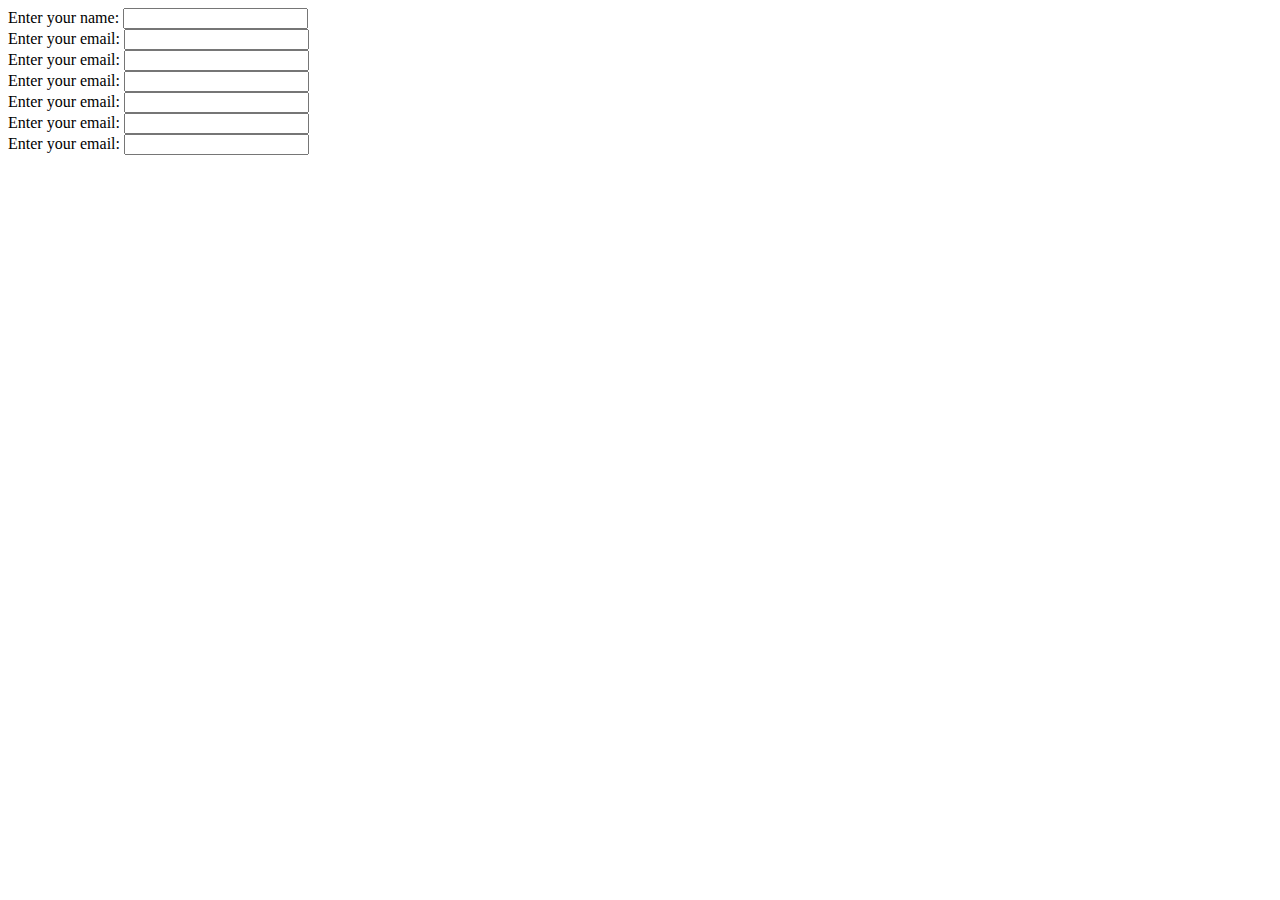
==== index.html @ dee8c594 "some small updates" ====
<!DOCTYPE html>
<html lang="en">

<head>
    <meta charset="UTF-8">
    <meta http-equiv="X-UA-Compatible" content="IE=edge">
    <meta name="viewport" content="width=device-width, initial-scale=1.0">
    <link rel="results" href="Reslts.html">
    <link rel="stylesheet" type="text/css" href="Stylee.css">
    <title>Registration Form</title>
</head>

 <Body>
    
    <form action="" method="get" class="form-example">
        <div class="form-example">
          <label for="name">Enter your name: </label>
          <input type="text" name="name" id="name" required>
        </div>
        <div class="form-example">
          <label for="email">Enter your email: </label>
          <input type="email" name="email" id="email" required>
        </div>
        <div class="form-example">
            <label for="email">Enter your email: </label>
            <input type="email" name="email" id="email" required>
          </div>
         <div class="form-example">
          <label for="email">Enter your email: </label>
          <input type="email" name="email" id="email" required>
        </div>
         <div class="form-example">
          <label for="email">Enter your email: </label>
          <input type="email" name="email" id="email" required>
        </div>
        <div class="form-example">
            <label for="email">Enter your email: </label>
            <input type="email" name="email" id="email" required>
          </div>
         <div class="form-example">
          <label for="email">Enter your email: </label>
          <input type="email" name="email" id="email" required>
        </div>
                
 </Body>
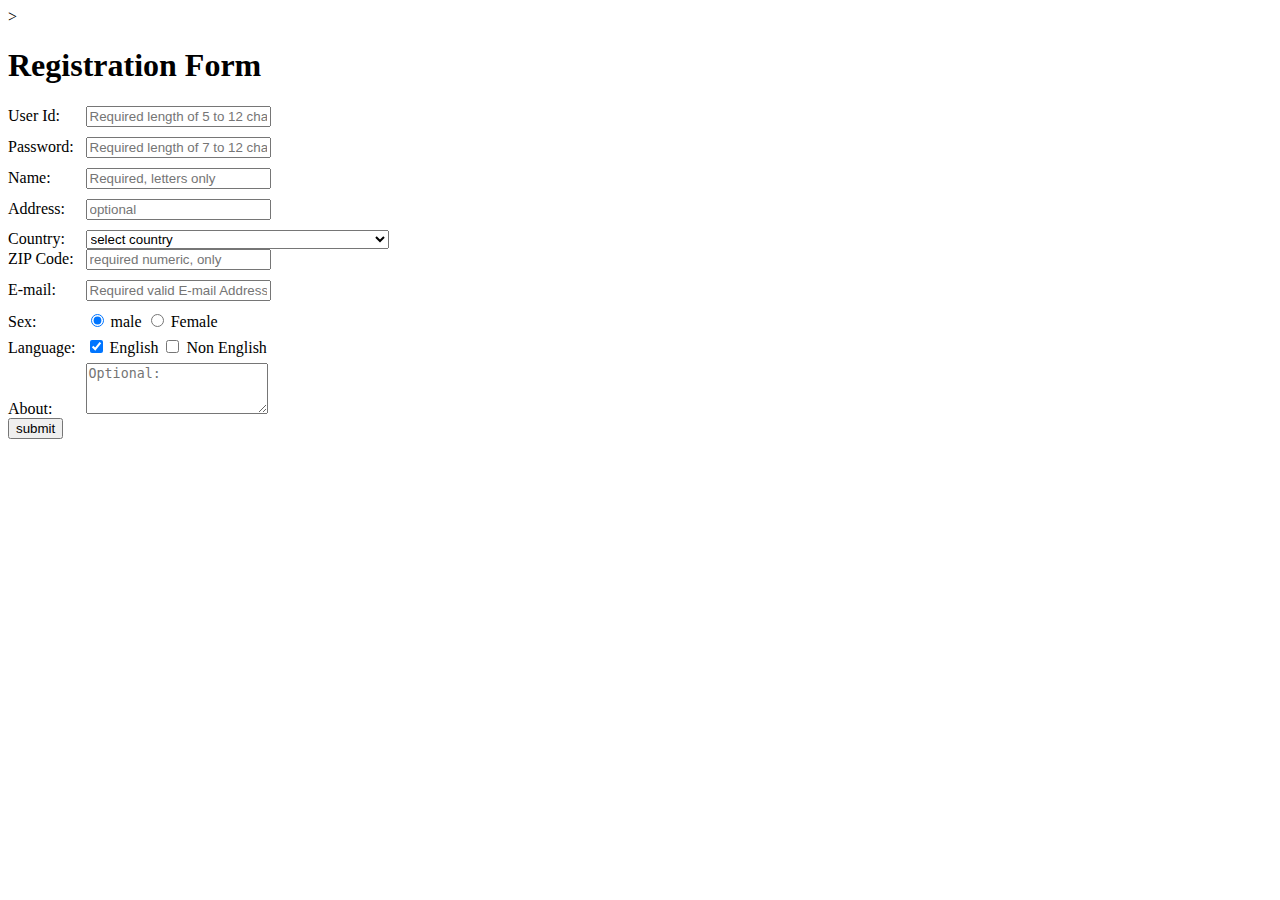
==== commit ae80798b: "added static" ====
--- a/index.html
+++ b/index.html
@@ -6,40 +6,332 @@
     <meta http-equiv="X-UA-Compatible" content="IE=edge">
     <meta name="viewport" content="width=device-width, initial-scale=1.0">
     <link rel="results" href="Reslts.html">
-    <link rel="stylesheet" type="text/css" href="Stylee.css">
+    <link rel="stylesheet" type="text/css" href="static/stylee.css">
     <title>Registration Form</title>
 </head>
 
- <Body>
-    
+<body>
+    <form class="form-example"></form>
+    >
+    <Div id="heading">
+        <h1>Registration Form</h1>
+    </Div>
     <form action="" method="get" class="form-example">
         <div class="form-example">
-          <label for="name">Enter your name: </label>
-          <input type="text" name="name" id="name" required>
+            <label for="name">User Id:</label>
+            <input type="text" name="name" id="name" required placeholder="Required length of 5 to 12 characters">
         </div>
         <div class="form-example">
-          <label for="email">Enter your email: </label>
-          <input type="email" name="email" id="email" required>
+            <label for="email">Password:</label>
+            <input type="password" name="email" id="email" required placeholder="Required length of 7 to 12 characters">
+        </Div>
+        <Div class="form-example">
+            <label>Name:</label>
+            <input name="Name" required placeholder="Required, letters only">
+        </Div>
+        <Div class="form-example">
+            <label>Address:</label>
+            <input type="Address" placeholder="optional">
+        </Div>
+        <Div class="form-example">
+            <label>Country:</label>
+            <select id="country" required placeholder="Required" name="country">
+                <option>select country</option>
+                <option value="AF">Afghanistan</option>
+                <option value="AX">Aland Islands</option>
+                <option value="AL">Albania</option>
+                <option value="DZ">Algeria</option>
+                <option value="AS">American Samoa</option>
+                <option value="AD">Andorra</option>
+                <option value="AO">Angola</option>
+                <option value="AI">Anguilla</option>
+                <option value="AQ">Antarctica</option>
+                <option value="AG">Antigua and Barbuda</option>
+                <option value="AR">Argentina</option>
+                <option value="AM">Armenia</option>
+                <option value="AW">Aruba</option>
+                <option value="AU">Australia</option>
+                <option value="AT">Austria</option>
+                <option value="AZ">Azerbaijan</option>
+                <option value="BS">Bahamas</option>
+                <option value="BH">Bahrain</option>
+                <option value="BD">Bangladesh</option>
+                <option value="BB">Barbados</option>
+                <option value="BY">Belarus</option>
+                <option value="BE">Belgium</option>
+                <option value="BZ">Belize</option>
+                <option value="BJ">Benin</option>
+                <option value="BM">Bermuda</option>
+                <option value="BT">Bhutan</option>
+                <option value="BO">Bolivia</option>
+                <option value="BQ">Bonaire, Sint Eustatius and Saba</option>
+                <option value="BA">Bosnia and Herzegovina</option>
+                <option value="BW">Botswana</option>
+                <option value="BV">Bouvet Island</option>
+                <option value="BR">Brazil</option>
+                <option value="IO">British Indian Ocean Territory</option>
+                <option value="BN">Brunei Darussalam</option>
+                <option value="BG">Bulgaria</option>
+                <option value="BF">Burkina Faso</option>
+                <option value="BI">Burundi</option>
+                <option value="KH">Cambodia</option>
+                <option value="CM">Cameroon</option>
+                <option value="CA">Canada</option>
+                <option value="CV">Cape Verde</option>
+                <option value="KY">Cayman Islands</option>
+                <option value="CF">Central African Republic</option>
+                <option value="TD">Chad</option>
+                <option value="CL">Chile</option>
+                <option value="CN">China</option>
+                <option value="CX">Christmas Island</option>
+                <option value="CC">Cocos (Keeling) Islands</option>
+                <option value="CO">Colombia</option>
+                <option value="KM">Comoros</option>
+                <option value="CG">Congo</option>
+                <option value="CD">Congo, Democratic Republic of the Congo</option>
+                <option value="CK">Cook Islands</option>
+                <option value="CR">Costa Rica</option>
+                <option value="CI">Cote D'Ivoire</option>
+                <option value="HR">Croatia</option>
+                <option value="CU">Cuba</option>
+                <option value="CW">Curacao</option>
+                <option value="CY">Cyprus</option>
+                <option value="CZ">Czech Republic</option>
+                <option value="DK">Denmark</option>
+                <option value="DJ">Djibouti</option>
+                <option value="DM">Dominica</option>
+                <option value="DO">Dominican Republic</option>
+                <option value="EC">Ecuador</option>
+                <option value="EG">Egypt</option>
+                <option value="SV">El Salvador</option>
+                <option value="GQ">Equatorial Guinea</option>
+                <option value="ER">Eritrea</option>
+                <option value="EE">Estonia</option>
+                <option value="ET">Ethiopia</option>
+                <option value="FK">Falkland Islands (Malvinas)</option>
+                <option value="FO">Faroe Islands</option>
+                <option value="FJ">Fiji</option>
+                <option value="FI">Finland</option>
+                <option value="FR">France</option>
+                <option value="GF">French Guiana</option>
+                <option value="PF">French Polynesia</option>
+                <option value="TF">French Southern Territories</option>
+                <option value="GA">Gabon</option>
+                <option value="GM">Gambia</option>
+                <option value="GE">Georgia</option>
+                <option value="DE">Germany</option>
+                <option value="GH">Ghana</option>
+                <option value="GI">Gibraltar</option>
+                <option value="GR">Greece</option>
+                <option value="GL">Greenland</option>
+                <option value="GD">Grenada</option>
+                <option value="GP">Guadeloupe</option>
+                <option value="GU">Guam</option>
+                <option value="GT">Guatemala</option>
+                <option value="GG">Guernsey</option>
+                <option value="GN">Guinea</option>
+                <option value="GW">Guinea-Bissau</option>
+                <option value="GY">Guyana</option>
+                <option value="HT">Haiti</option>
+                <option value="HM">Heard Island and Mcdonald Islands</option>
+                <option value="VA">Holy See (Vatican City State)</option>
+                <option value="HN">Honduras</option>
+                <option value="HK">Hong Kong</option>
+                <option value="HU">Hungary</option>
+                <option value="IS">Iceland</option>
+                <option value="IN">India</option>
+                <option value="ID">Indonesia</option>
+                <option value="IR">Iran, Islamic Republic of</option>
+                <option value="IQ">Iraq</option>
+                <option value="IE">Ireland</option>
+                <option value="IM">Isle of Man</option>
+                <option value="IL">Israel</option>
+                <option value="IT">Italy</option>
+                <option value="JM">Jamaica</option>
+                <option value="JP">Japan</option>
+                <option value="JE">Jersey</option>
+                <option value="JO">Jordan</option>
+                <option value="KZ">Kazakhstan</option>
+                <option value="KE">Kenya</option>
+                <option value="KI">Kiribati</option>
+                <option value="KP">Korea, Democratic People's Republic of</option>
+                <option value="KR">Korea, Republic of</option>
+                <option value="XK">Kosovo</option>
+                <option value="KW">Kuwait</option>
+                <option value="KG">Kyrgyzstan</option>
+                <option value="LA">Lao People's Democratic Republic</option>
+                <option value="LV">Latvia</option>
+                <option value="LB">Lebanon</option>
+                <option value="LS">Lesotho</option>
+                <option value="LR">Liberia</option>
+                <option value="LY">Libyan Arab Jamahiriya</option>
+                <option value="LI">Liechtenstein</option>
+                <option value="LT">Lithuania</option>
+                <option value="LU">Luxembourg</option>
+                <option value="MO">Macao</option>
+                <option value="MK">Macedonia, the Former Yugoslav Republic of</option>
+                <option value="MG">Madagascar</option>
+                <option value="MW">Malawi</option>
+                <option value="MY">Malaysia</option>
+                <option value="MV">MalDives</option>
+                <option value="ML">Mali</option>
+                <option value="MT">Malta</option>
+                <option value="MH">Marshall Islands</option>
+                <option value="MQ">Martinique</option>
+                <option value="MR">Mauritania</option>
+                <option value="MU">Mauritius</option>
+                <option value="YT">Mayotte</option>
+                <option value="MX">Mexico</option>
+                <option value="FM">Micronesia, Federated States of</option>
+                <option value="MD">Moldova, Republic of</option>
+                <option value="MC">Monaco</option>
+                <option value="MN">Mongolia</option>
+                <option value="ME">Montenegro</option>
+                <option value="MS">Montserrat</option>
+                <option value="MA">Morocco</option>
+                <option value="MZ">Mozambique</option>
+                <option value="MM">Myanmar</option>
+                <option value="NA">Namibia</option>
+                <option value="NR">Nauru</option>
+                <option value="NP">Nepal</option>
+                <option value="NL">Netherlands</option>
+                <option value="AN">Netherlands Antilles</option>
+                <option value="NC">New Caledonia</option>
+                <option value="NZ">New Zealand</option>
+                <option value="NI">Nicaragua</option>
+                <option value="NE">Niger</option>
+                <option value="NG">Nigeria</option>
+                <option value="NU">Niue</option>
+                <option value="NF">Norfolk Island</option>
+                <option value="MP">Northern Mariana Islands</option>
+                <option value="NO">Norway</option>
+                <option value="OM">Oman</option>
+                <option value="PK">Pakistan</option>
+                <option value="PW">Palau</option>
+                <option value="PS">Palestinian Territory, Occupied</option>
+                <option value="PA">Panama</option>
+                <option value="PG">Papua New Guinea</option>
+                <option value="PY">Paraguay</option>
+                <option value="PE">Peru</option>
+                <option value="PH">Philippines</option>
+                <option value="PN">Pitcairn</option>
+                <option value="PL">Poland</option>
+                <option value="PT">Portugal</option>
+                <option value="PR">Puerto Rico</option>
+                <option value="QA">Qatar</option>
+                <option value="RE">Reunion</option>
+                <option value="RO">Romania</option>
+                <option value="RU">Russian Federation</option>
+                <option value="RW">Rwanda</option>
+                <option value="BL">Saint Barthelemy</option>
+                <option value="SH">Saint Helena</option>
+                <option value="KN">Saint Kitts and Nevis</option>
+                <option value="LC">Saint Lucia</option>
+                <option value="MF">Saint Martin</option>
+                <option value="PM">Saint Pierre and Miquelon</option>
+                <option value="VC">Saint Vincent and the Grenadines</option>
+                <option value="WS">Samoa</option>
+                <option value="SM">San Marino</option>
+                <option value="ST">Sao Tome and Principe</option>
+                <option value="SA">Saudi Arabia</option>
+                <option value="SN">Senegal</option>
+                <option value="RS">Serbia</option>
+                <option value="CS">Serbia and Montenegro</option>
+                <option value="SC">Seychelles</option>
+                <option value="SL">Sierra Leone</option>
+                <option value="SG">Singapore</option>
+                <option value="SX">Sint Maarten</option>
+                <option value="SK">Slovakia</option>
+                <option value="SI">Slovenia</option>
+                <option value="SB">Solomon Islands</option>
+                <option value="SO">Somalia</option>
+                <option value="ZA">South Africa</option>
+                <option value="GS">South Georgia and the South Sandwich Islands</option>
+                <option value="SS">South Sudan</option>
+                <option value="ES">Spain</option>
+                <option value="LK">Sri Lanka</option>
+                <option value="SD">Sudan</option>
+                <option value="SR">Suriname</option>
+                <option value="SJ">Svalbard and Jan Mayen</option>
+                <option value="SZ">Swaziland</option>
+                <option value="SE">Sweden</option>
+                <option value="CH">Switzerland</option>
+                <option value="SY">Syrian Arab Republic</option>
+                <option value="TW">Taiwan, Province of China</option>
+                <option value="TJ">Tajikistan</option>
+                <option value="TZ">Tanzania, United Republic of</option>
+                <option value="TH">Thailand</option>
+                <option value="TL">Timor-Leste</option>
+                <option value="TG">Togo</option>
+                <option value="TK">Tokelau</option>
+                <option value="TO">Tonga</option>
+                <option value="TT">Trinidad and Tobago</option>
+                <option value="TN">Tunisia</option>
+                <option value="TR">Turkey</option>
+                <option value="TM">Turkmenistan</option>
+                <option value="TC">Turks and Caicos Islands</option>
+                <option value="TV">Tuvalu</option>
+                <option value="UG">Uganda</option>
+                <option value="UA">Ukraine</option>
+                <option value="AE">United Arab Emirates</option>
+                <option value="GB">United Kingdom</option>
+                <option value="US">United States</option>
+                <option value="UM">United States Minor Outlying Islands</option>
+                <option value="UY">Uruguay</option>
+                <option value="UZ">Uzbekistan</option>
+                <option value="VU">Vanuatu</option>
+                <option value="VE">Venezuela</option>
+                <option value="VN">Viet Nam</option>
+                <option value="VG">Virgin Islands, British</option>
+                <option value="VI">Virgin Islands, U.s.</option>
+                <option value="WF">Wallis and Futuna</option>
+                <option value="EH">Western Sahara</option>
+                <option value="YE">Yemen</option>
+                <option value="ZM">Zambia</option>
+                <option value="ZW">Zimbabwe</option>
+            </select>
+        </Div>
+        <Div class="form-example">
+            <label>ZIP Code:</label>
+            <input name="ZIP Code" inputmode="numeric" required placeholder="required numeric, only">
+        </Div>
+        <Div class="form-example">
+            <label>E-mail:</label>
+            <input type="Email" size="20" required placeholder="Required valid E-mail Address only">
+        </Div>
+        <Div class="form-example"></Div>
+        <label>Sex:</label>
+        <span>
+            <input type="radio" name="Sex" value="Male" checked required placeholder="Required">
+            male
+        </span>
+        <span>
+            <input type="radio" name="Sex" value="Female" required placeholder="Required">
+            Female
+        </span>
+        <Div class="form-example"></Div>
+        <label>Language:</label>
+        <span>
+
+            <input type="checkbox" name="Language" value="English" checked required placeholder="Required">
+            English
+        </span>
+        <span>
+            <input type="checkbox" name="Language" value="Non English" required placeholder="Required">
+            Non English
+        </span>
         </div>
         <div class="form-example">
-            <label for="email">Enter your email: </label>
-            <input type="email" name="email" id="email" required>
-          </div>
-         <div class="form-example">
-          <label for="email">Enter your email: </label>
-          <input type="email" name="email" id="email" required>
+            <label>About:</label>
+            <textarea rows="3" cols="20" placeholder="Optional:"></textarea>
         </div>
-         <div class="form-example">
-          <label for="email">Enter your email: </label>
-          <input type="email" name="email" id="email" required>
+        <div class="submit">
+            <input type="submit" value="submit" id="submit">
         </div>
-        <div class="form-example">
-            <label for="email">Enter your email: </label>
-            <input type="email" name="email" id="email" required>
-          </div>
-         <div class="form-example">
-          <label for="email">Enter your email: </label>
-          <input type="email" name="email" id="email" required>
-        </div>
-                
- </Body>+        </Div>
+
+
+    </form>
+</body>
+
+</html>--- a/static/stylee.css
+++ b/static/stylee.css
@@ -0,0 +1,23 @@
+form.form-example {
+    display: table;
+}
+
+div.form-example {
+    display: table-row;
+    justify-content: center;
+    align-items: center;
+}
+
+label, input {
+    display: table-cell;
+    margin-bottom: 10px;
+}
+
+label {
+    padding-right: 10px;
+}
+
+.sg-submit-button {
+    color: #000000;
+    background: #993399;
+    }
